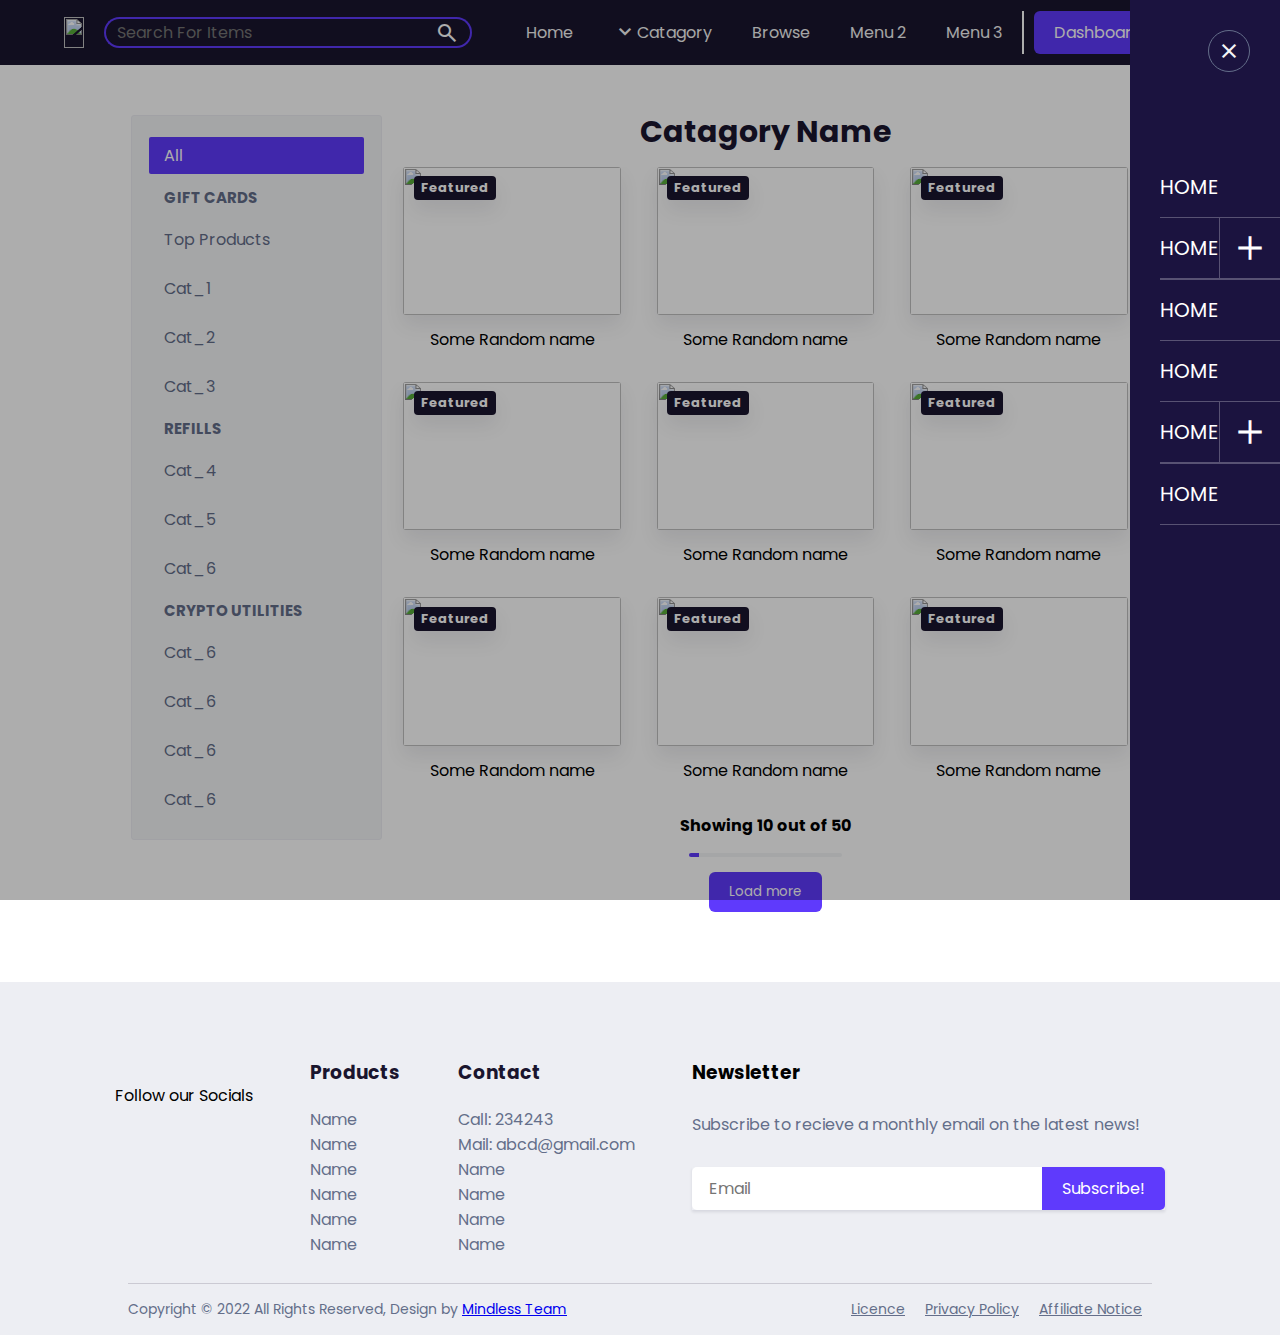
==== browse/index.html @ eee47b41 "Adding browse page & side bar" ====
<!DOCTYPE html>
<html lang="en">
<head>
    <meta charset="UTF-8">
    <meta http-equiv="X-UA-Compatible" content="IE=edge">
    <meta name="viewport" content="width=device-width, initial-scale=1.0">
    <title>Browse Products</title>
    <link rel="stylesheet" href="../css/base.css">
    <link rel="stylesheet" href="../css/style.css">
    <link rel="stylesheet" href="../css/browse.css">
    <link rel="stylesheet" href="../css/responsive.css">
    <link rel="stylesheet" href="https://fonts.googleapis.com/css2?family=Material+Symbols+Outlined:opsz,wght,FILL,GRAD@20..48,100..700,0..1,-50..200" />
    <script src="https://code.jquery.com/jquery-3.6.1.min.js" integrity="sha256-o88AwQnZB+VDvE9tvIXrMQaPlFFSUTR+nldQm1LuPXQ=" crossorigin="anonymous"></script>
</head>
<body>
    <header>
        <nav>
            <div class="nav_left">
                <div class="nav_logo"><a href="#"><img src="https://freepngimg.com/thumb/business/72433-marketing-promotion-discount-business-digital-free-png-hq.png" alt=""></a></div>
                <div class="nav_search">
                    <input type="text" id="search_key" placeholder="Search For Items">
                    <button><span class="material-symbols-outlined">search</span></button>
                </div>
            </div>
            <div class="nav_right">
                <div class="nav_menu">
                    <div class="menu_list">
                        <ul class="main_menu">
                            <a href="#"><li>Home</li></a>
                            <li class="submenu_container"><span class="material-symbols-outlined">
                                expand_more
                                </span> Catagory
                                <ul class="sub_menu">
                                    <a href="#"><li>Cat_1</li></a>
                                    <a href="#"><li>Cat_2</li></a>
                                    <a href="#"><li>Cat_3</li></a>
                                    <a href="#"><li>Cat_4</li></a>
                                </ul>
                            </li>
                            <a href="./browse/"><li>Browse</li></a>
                            <a href="#"><li>Menu 2</li></a>
                            <a href="#"><li>Menu 3</li></a>
                        </ul>
                    </div>
                </div>
                <div class="dashboard_btn">
                    <a href="#">Dashboard</a>
                </div>
                <div class="nav_side_bar">
                    <div class="bar_con">
                        <div id="bar1"></div>
                        <div id="bar2"></div>
                        <div id="bar3"></div>
                    </div>
                </div>
            </div>
        </nav>
    </header>

    <section class="side_bar_sec">
        <div class="side_bar_back"></div>
        <div class="side_bar">
            <div class="side_bar_con">
                <div class="top_logo_close">
                    <div class="side_bar_logo">
                        <img src="https://freepngimg.com/thumb/business/72433-marketing-promotion-discount-business-digital-free-png-hq.png" alt="">
                    </div>
                    <div class="side_bar_close_btn">
                        <div class="close_x"><span class="material-symbols-outlined">close</span></div>
                        <div class="close_txt"><b>CLOSE</b></div>
                    </div>
                </div>
            </div>
            <div class="side_bar_list">
                <ul>
                    <a href="#"><li>HOME</li></a>
                    <li class="sub_menu_li">
                        <p>HOME <span class="side_bar_trig"><span class="material-symbols-outlined">add</span></span></p>
                        <ul class="sub_menu_ul">
                            <a href="#"><li>CAT 1</li></a>
                            <a href="#"><li>CAT 2</li></a>
                            <a href="#"><li>CAT 3</li></a>
                        </ul>
                    </li>
                    <a href="#"><li>HOME</li></a>
                    <a href="#"><li>HOME</li></a>
                    <li class="sub_menu_li">
                        <p>HOME <span class="side_bar_trig"><span class="material-symbols-outlined">add</span></span></p>
                        <ul class="sub_menu_ul">
                            <a href="#"><li>CAT 1</li></a>
                            <a href="#"><li>CAT 2</li></a>
                        </ul>
                    </li>
                    <a href="#"><li>HOME</li></a>
                </ul>
            </div>
        </div>
    </section>

    <section id="catagory">

        <div class="catagory_list">
            <ul>
                <li class="list_li active_list_li" data-filter="All">All</li>
                <li class="list_li_p">GIFT CARDS</li>
                <li class="list_li" data-filter="Top_Products">Top Products</li>
                <li class="list_li" data-filter="Cat_1">Cat_1</li>
                <li class="list_li" data-filter="Cat_2">Cat_2</li>
                <li class="list_li" data-filter="Cat_3">Cat_3</li>
                <li class="list_li_p">REFILLS</li>
                <li class="list_li" data-filter="Cat_4">Cat_4</li>
                <li class="list_li" data-filter="Cat_5">Cat_5</li>
                <li class="list_li" data-filter="Cat_6">Cat_6</li>
                <li class="list_li_p">CRYPTO UTILITIES</li>
                <li class="list_li" data-filter="Cat_7">Cat_6</li>
                <li class="list_li" data-filter="Cat_8">Cat_6</li>
                <li class="list_li" data-filter="Cat_9">Cat_6</li>
                <li class="list_li" data-filter="Cat_10">Cat_6</li>
            </ul>
        </div>
        <div class="catagory_items">
            <div class="section_heading catagory_items_heading">
                <h3>Catagory Name</h3>
            </div>
            <div class="catagory_items_con">
                <a href="#" class="item_box Cat_1">
                    <div class="">
                        <div class="top_txt">Featured</div>
                        <div class="img_con">
                            <img src="https://thumbs.dreamstime.com/b/rainbow-love-heart-background-red-wood-60045149.jpg">
                        </div>
                        <div class="btm_txt"><p>Some Random name</p></div>
                    </div>
                </a>
                <a href="#" class="item_box Cat_1">
                    <div class="">
                        <div class="top_txt">Featured</div>
                        <div class="img_con">
                            <img src="https://encrypted-tbn0.gstatic.com/images?q=tbn:ANd9GcSOd256TcC6vcaQ99TYzoP0pBbch9_Q-bbrmw&usqp=CAU">
                        </div>
                        <div class="btm_txt"><p>Some Random name</p></div>
                    </div>
                </a>
                <a href="#" class="item_box Cat_2">
                    <div class="">
                        <div class="top_txt">Featured</div>
                        <div class="img_con">
                            <img src="https://thumbs.dreamstime.com/b/rainbow-love-heart-background-red-wood-60045149.jpg">
                        </div>
                        <div class="btm_txt"><p>Some Random name</p></div>
                    </div>
                </a>
                <a href="#" class="item_box Cat_3">
                    <div class="">
                        <div class="top_txt">Featured</div>
                        <div class="img_con">
                            <img src="https://thumbs.dreamstime.com/b/rainbow-love-heart-background-red-wood-60045149.jpg">
                        </div>
                        <div class="btm_txt"><p>Some Random name</p></div>
                    </div>
                </a>
                <a href="#" class="item_box Cat_3">
                    <div class="">
                        <div class="top_txt">Featured</div>
                        <div class="img_con">
                            <img src="https://encrypted-tbn0.gstatic.com/images?q=tbn:ANd9GcSOd256TcC6vcaQ99TYzoP0pBbch9_Q-bbrmw&usqp=CAU">
                        </div>
                        <div class="btm_txt"><p>Some Random name</p></div>
                    </div>
                </a>
                <a href="#" class="item_box Cat_4">
                    <div class="">
                        <div class="top_txt">Featured</div>
                        <div class="img_con">
                            <img src="https://thumbs.dreamstime.com/b/rainbow-love-heart-background-red-wood-60045149.jpg">
                        </div>
                        <div class="btm_txt"><p>Some Random name</p></div>
                    </div>
                </a>
                <a href="#" class="item_box Cat_4">
                    <div class="">
                        <div class="top_txt">Featured</div>
                        <div class="img_con">
                            <img src="https://encrypted-tbn0.gstatic.com/images?q=tbn:ANd9GcSOd256TcC6vcaQ99TYzoP0pBbch9_Q-bbrmw&usqp=CAU">
                        </div>
                        <div class="btm_txt"><p>Some Random name</p></div>
                    </div>
                </a>
                <a href="#" class="item_box Cat_4">
                    <div class="">
                        <div class="top_txt">Featured</div>
                        <div class="img_con">
                            <img src="https://thumbs.dreamstime.com/b/rainbow-love-heart-background-red-wood-60045149.jpg">
                        </div>
                        <div class="btm_txt"><p>Some Random name</p></div>
                    </div>
                </a>
                <a href="#" class="item_box Cat_">
                    <div class="">
                        <div class="top_txt">Featured</div>
                        <div class="img_con">
                            <img src="https://encrypted-tbn0.gstatic.com/images?q=tbn:ANd9GcSOd256TcC6vcaQ99TYzoP0pBbch9_Q-bbrmw&usqp=CAU">
                        </div>
                        <div class="btm_txt"><p>Some Random name</p></div>
                    </div>
                </a>
                <!-- <div class="item_box Cat_6"><img src="https://encrypted-tbn0.gstatic.com/images?q=tbn:ANd9GcSOd256TcC6vcaQ99TYzoP0pBbch9_Q-bbrmw&usqp=CAU"></div> -->
            </div>
            <div class="catagory_extension">
                <p><b>Showing <span id="showen_item">10</span> out of <span id="tot_item">50</span></b></p>
                <div class="item_bar">
                    <div class="item_bar_back"></div>
                </div>
                <div class="extend_btn">
                    <button>Load more</button>
                </div>
            </div>
        </div>
    </section>


    <footer>
        <div class="footer_top_con">
            <div class="left_info">
                <div class="footer_logo">
                    <img src="https://freepngimg.com/thumb/business/72433-marketing-promotion-discount-business-digital-free-png-hq.png" alt="">
                </div>
                <p>Follow our Socials</p>
                <div class="social_links">
    
                </div>
            </div>
            <div class="mid_page_info">
                <div class="footer_mid_products">
                    <h3>Products</h3>
                    <ul>
                        <li><a href="#">Name</a></li>
                        <li><a href="#">Name</a></li>
                        <li><a href="#">Name</a></li>
                        <li><a href="#">Name</a></li>
                        <li><a href="#">Name</a></li>
                        <li><a href="#">Name</a></li>
                    </ul>
                </div>
                <div class="footer_mid_contact">
                    <h3>Contact</h3>
                    <ul>
                        <li><a href="call:0170000">Call: 234243</a></li>
                        <li><a href="mailto:abcd@gmail.com">Mail: abcd@gmail.com</a></li>
                        <li><a href="#">Name</a></li>
                        <li><a href="#">Name</a></li>
                        <li><a href="#">Name</a></li>
                        <li><a href="#">Name</a></li>
                    </ul>
                </div>
            </div>
            <div class="right_news">
                <h3>Newsletter</h3>
                <p>Subscribe to recieve a monthly email on the latest news!</p>
                <div class="footer_subscribe_input">
                    <input type="email" id="subscribe_email" placeholder="Email">
                    <button>Subscribe!</button>
                </div>
            </div>
        </div>
        <div class="footer_btm_com">
            <div class="footer_end_left">
                <p>Copyright © 2022 All Rights Reserved, Design by <a href="#">Mindless Team</a></p>
            </div>
            <div class="footer_end_right">
                <ul>
                    <li><a href="#">Licence</a></li>
                    <li><a href="#">Privacy Policy</a></li>
                    <li><a href="#">Affiliate Notice</a></li>
                </ul>
            </div>
        </div>
    </footer>
    
    <script src="../js/main.js"></script>
</body>
</html>
---- css/base.css ----
@import url("https://fonts.googleapis.com/css2?family=Poppins:wght@200;300;400;500;600;700;800;900&display=swap");
/* font-family: 'Poppins', sans-serif; */

* {
  margin: 0;
  padding: 0;
  font-family: "Poppins", sans-serif;
}

:root {
  --main-theme-color: #5f3afc;
  --deep-theme-color: #1b133f;
  --sub-back-color: #646e8a;
  --sub-white-1: #f4f5f7;
  --sub-white-border: #edeef3;
  --sub-black: #1a152e;
  --back-shadow: 0px 10px 20px 0px rgb(8 0 42 / 8%);
}
---- css/style.css ----
.catagory_list ul {
  list-style: none;
  display: flex;
  justify-content: space-around;
  align-items: center;
  width: 60%;
  margin: 25px auto;
}

.catagory_list ul li {
  background: var(--sub-white-1);
  padding: 6px 30px;
  font-size: 16px;
  border: 1px solid var(--sub-white-border);
  border-radius: 2px;
  color: var(--sub-back-color);
  cursor: pointer;
  transition: 0.3s;
}

.catagory_items {
  display: flex;
  flex-wrap: wrap;
  margin: 10px auto;
  justify-content: center;
  max-width: 80%;
}

.item_box {
  aspect-ratio: 1/1;
  width: 150px;
  position: relative;
  box-sizing: border-box;
  margin: 10px;
  overflow: hidden;
  border-radius: 4px;
  cursor: pointer;
  box-shadow: var(--back-shadow);
}

.item_box img {
  width: 100%;
  height: 100%;
  position: absolute;
  top: 0;
  left: 0;
  object-fit: cover;
}
.nav_menu a li:hover {
  color: var(--main-theme-color);
}
.active_list_li {
  color: white !important;
  background: var(--main-theme-color) !important;
  border-color: var(--main-theme-color) !important;
}

.section_heading {
  text-align: center;
  margin: 50px auto;
}

.section_heading h3 {
  font-size: 45px;
  color: var(--sub-black);
}

.section_heading p {
  margin: 10px auto;
  color: #55545b;
  font-size: 17px;
}

nav {
  display: flex;
  justify-content: space-between;
  align-items: center;
  padding: 10px;
  width: 90%;
  margin: auto;
}

.nav_logo {
  max-width: 125px;
  margin-right: 20px;
}

.nav_logo img {
  width: 100%;
  height: 100%;
}

.nav_menu ul {
  list-style: none;
  display: flex;
  justify-content: center;
  align-items: center;
}
.nav_menu a {
  text-decoration: none;
  color: black;
}
.submenu_container {
  position: relative;
  display: flex;
  cursor: pointer;
}

.sub_menu {
  position: absolute;
  top: 17px;
  left: -8px;
  flex-direction: column;
  background: aquamarine;
  width: 137px;
  padding: 10px;
}

.main_menu li {
}

.sub_menu li {
}

.sub_menu a {
  width: 100%;
}

.sub_menu li::before {
  content: "";
  width: 10px !important;
  height: 28px !important;
  background: gray;
}

.submenu_container {
  position: relative;
  display: flex;
  cursor: pointer;
}

.sub_menu {
  position: absolute;
  top: 80px;
  left: -8px;
  flex-direction: column;
  background: white;
  width: 137px;
  padding: 14px 28px;
  border-radius: 3px;
  transition: 0.4s cubic-bezier(0, 1.18, 1, 1);
  opacity: 0;
  pointer-events: none;
  box-shadow: var(--back-shadow);
}

.main_menu li {
  padding: 10px 20px;
  color: whitesmoke;
  transition: 0.3s;
}

.sub_menu li {
  padding: 6px 0px;
  width: 100%;
  transition: 0.2s;
  color: var(--sub-back-color);
}

.sub_menu a {
  width: 100%;
}

.sub_menu li::before {
  content: "";
  width: 10px !important;
  height: 28px !important;
  background: gray;
}

.sub_menu li:hover {
  color: var(--main-theme-color);
}
.submenu_container:hover .sub_menu {
  top: 42px;
  pointer-events: all;
  opacity: 1;
}
.nav_left {
  display: flex;
  justify-content: space-between;
}

.nav_search input {
  border: 2px solid var(--main-theme-color);
  font-size: 16px;
  padding: 1px;
  text-indent: 7px;
  color: var(--sub-white-1);
  border-radius: 23px 0px 0px 23px;
  outline: none;
  font-weight: 400;
  text-indent: 10px;
  background: var(--sub-black);
  border-right: none;
}

.nav_search button {
  border: 2px solid var(--main-theme-color);
  background: var(--sub-black);
  font-size: 0px;
  padding: 0px 11px;
  color: white;
  border-radius: 0px 23px 23px 0px;
  cursor: pointer;
  transition: 0.2s;
  border-left: none;
}

.nav_search {
  display: flex;
}
header {
  position: sticky;
  top: 0;
  left: 0;
  z-index: 1;
  background: var(--sub-black);
}
.top_banner {
  background: url("https://cdn.pixabay.com/photo/2018/01/23/11/28/water-3101241_960_720.jpg");
  background-size: cover;
  background-repeat: no-repeat;
  background-position: center;
  background-attachment: fixed;
}

.banner_heading {
  color: white;
  text-align: center;
  width: 65%;
  margin: auto;
  padding: 13% 0px;
  padding-top: 9%;
}

.banner_heading h3 {
  font-size: 65px;
  line-height: 80px;
  margin-bottom: 50px;
}
.banner_box_con {
  display: flex;
  justify-content: center;
  align-items: center;
  width: 100%;
}

.banner_box_img img {
  max-width: 60px;
}

.banner_box {
  text-align: center; /* aspect-ratio: 1/1; */
  display: inline;
  width: 200px;
  box-shadow: var(--back-shadow);
  padding: 22px 25px;
  margin: 15px;
  border-radius: 6px;
  transform: translateY(-58%);
  background: white;
}
.nav_right {
    display: flex;
    justify-content: space-between;
    align-items: center;
}

.dashboard_btn a, .banner_heading a, .extend_btn button {
    text-decoration: none;
    color: white;
    background: var(--main-theme-color);
    padding: 10px 20px;
    border-radius: 6px;
    transition: 0.2s;
    border: none;
    outline: none;
    cursor: pointer;
}

.dashboard_btn {
    padding: 9px 0px;
    padding-left: 10px;
    border-left: 2px solid white;
}

.dashboard_btn a:hover, .banner_heading a:hover {
    opacity: 0.95;
}

.nav_search button:hover {
    opacity: 0.95;
}
.footer_top_con {
    display: flex;
    justify-content: space-between;
    align-items: flex-start;
    background: var(--sub-white-border);
    padding: 6% 9%;
    margin-top: 70px;
    padding-bottom: 2%;
}

.mid_page_info {
    display: contents;
}

.mid_page_info ul {list-style: none;}

.mid_page_info ul a {
    text-decoration: none;
    color: var(--sub-back-color);
    transition: 0.4s;
    position: relative;
}

.mid_page_info h3 {
    color: var(--sub-black);
}
.mid_page_info h3 {
    margin-bottom: 20px;
}
.mid_page_info a:hover {
    color: var(--main-theme-color);
    padding-left: 14px;
}

.mid_page_info a {}

.mid_page_info ul li a::after {
    position: absolute;
    top: 50%;
    left: 3px;
    width: 0px;
    height: 1px;
    background: gray;
    content: "";
    transform: translateY(-50%);
    transition: 0.4s;
}

.mid_page_info a:hover::after {
    width: 9px;
    color: var(--main-theme-color);
}
.right_news h3 {
    margin-bottom: 25px;
}

.right_news p {
    color: var(--sub-back-color);
}

.footer_subscribe_input input {
    border: none;
    outline: none;
    font-size: 16px;
    padding: 9px 17px;
    border-radius: 5px 0px 0px 5px;
}

.footer_subscribe_input button {
    border: none;
    outline: none;
    background: var(--main-theme-color);
    color: white;
    padding: 8px 20px;
    font-size: 16px;
    border-radius: 0px 5px 5px 0px;
    cursor: pointer;
}

.footer_subscribe_input {
    display: flex;
    justify-content: flex-start;
    margin-top: 30px;
    box-shadow: 0px 2px 3px 0px rgb(8 0 42 / 10%);
    width: max-content;
}
.footer_btm_com {
    font-size: 14px;
    display: flex;
    justify-content: space-between;
    padding: 15px 0px;
    width: 80%;
    margin: auto;
    color: var(--sub-back-color);
    border-top: 1px solid #1a152e29;
}

.footer_end_right ul {
    list-style: none;
    display: flex;
}

.footer_end_right ul a {
    margin: 10px;
    color: var(--sub-back-color);
}

footer {
    background: var(--sub-white-border);
}
.footer_logo img {
    max-width: 150px;
}

.bar_con {
  display: flex;
  flex-direction: column;
  justify-content: space-between;
  align-items: flex-end;
  height: 20px;
  /* background: gainsboro; */
  /* margin-left: 20px; */
  cursor: pointer;
  padding: 12px;
  transition: 0.5s;
}

.bar_con div {
  width: 30px;
  height: 3px;
  /* margin: 16px; */
  background: var(--sub-white-1);
  transform-origin: right;
  transition: 0.3s;
}

.bar_con:hover {
  transform: rotate(-40deg);
}

.bar_con:hover #bar1 {
  width: 10px;
}

.bar_con:hover #bar2 {
  width: 20px;
}

.side_bar {
    position: relative;
    top: 0;
    right: 0;
    max-width: 400px;
    z-index: 1;
    background: var(--deep-theme-color);
    min-height: 100vh;
    box-sizing: border-box;
}

.top_logo_close img {
    max-width: 100%;
}

.top_logo_close {
    display: flex;
    justify-content: space-between;
    align-items: center;
}

.side_bar_logo {
    max-width: 40%;
}

.side_bar_close_btn {
    /* background: wheat; */
    /* display: flex; */
    /* justify-content: center; */
    /* align-items: center; */
    height: 40px;
    width: 40px;
    border-radius: 50%;
    cursor: pointer;
    border: 1px solid var(--sub-back-color);
    color: var(--sub-white-1);
    transition: 0.4s cubic-bezier(0.4, 0.25, 0.3, 1.3);
    flex-direction: column;
    overflow: hidden;
}

.close_x {
    display: flex;
    justify-content: center;
    align-items: center;
    height: 40px;
    overflow: hidden;
}

.side_bar_close_btn:hover {
    width: 90px;
    border-radius: 3px;
}
.close_txt {
    height: 40px;
    display: flex;
    justify-content: center;
    align-items: center;
}

.side_bar_list ul {
    list-style: none;
    color: white;
}

.side_bar_list a {
    text-decoration: none;
    color: white;
}

.side_bar_list li {
    border-bottom: 1px solid #edeef34a;
    font-size: 20px;
    /* padding: 10px 0px; */
    height: 60px;
    display: flex;
    justify-content: flex-start;
    align-items: center;
    transition: 0.3s;
}

.side_bar_list {
    margin-top: 25px;
    padding: 30px;
    padding-right: 0px;
}

.sub_menu_li>span {border-left: 1px solid;margin-left: auto;height: 60px;display: flex;justify-content: center;align-items: center;aspect-ratio: 1/1;cursor: pointer;}

.sub_menu_ul {
    display: none;
    width: 100%;
    padding-left: 20px;
}

.sub_menu_li>span>span {
    font-size: 40px;
}

.sub_menu_li {
    flex-direction: column;
    text-align: left;
    height: max-content !important;
    align-items: flex-start !important;
    justify-content: center !important;
}

.sub_menu_li p {
    display: flex;
    justify-content: space-between;
    align-items: center;
    width: 100%;
    border-bottom: 1px solid #edeef34a;
    cursor: pointer;
    transition: 0.3s;
}

.sub_menu_li p>span {
    height: 60px;
    border-left: 1px solid #edeef34a;
    margin-left: auto;
    aspect-ratio: 1/1;
    display: flex;
    justify-content: center;
    align-items: center;
    cursor: pointer;
    transition: 0.3s;
}

.sub_menu_li p>span>span {
    font-size: 40px;
    transition: 0.3s;
}

.sub_menu_ul a:last-child li {border: none;}

ul.sub_menu_ul li {
    border-bottom: 1px solid #edeef34a;
}

.side_bar_list li:hover:not(.sub_menu_li p>span>span) {
    color: var(--main-theme-color);
}

.sub_menu_btn_actv{
  color: var(--deep-theme-color);
  transform: rotate(45deg);
}

.sub_menu_p_actv{
  background: var(--sub-white-1);
  color: var(--deep-theme-color);
  padding-left: 10px;
}
.side_bar_sec {
    height: 100%;
    position: fixed;
    top: 0;
    right: 0;
    z-index: 10000;
    overflow: hidden;
    overflow-y: scroll;
}

.side_bar_con {
    padding: 30px;
}

::-webkit-scrollbar {
    width: 0px;
}

::-webkit-scrollbar-track {
    background: var(--sub-white-1);
}

::-webkit-scrollbar-thumb {
    background: var(--deep-theme-color);
}
.side_bar_back {
    position: fixed;
    top: 0;
    left: 0;
    width: 100%;
    height: 100%;
    background: #00000052;
    z-index: 1;
}
---- css/browse.css ----
section#catagory {
    display: flex;
    justify-content: center;
    align-items: flex-start;
    text-align: center;
}

.catagory_list ul {
    flex-direction: column;
    margin: 0px auto;
}

.catagory_items {
    margin: 0;
    display: flex;
    flex-direction: column;
    width: 60%;
}

.catagory_list ul li {
    width: 170px;
    margin: 6px 0px;
    background: none;
    border: none;
    text-align: left;
    padding-left: 15px;
}

.catagory_items_con {
    display: flex;
    flex-wrap: wrap;
    justify-content: center;
    align-items: center;
}

.catagory_list {
    margin-top: 50px;
    background: var(--sub-white-1);
    padding: 15px 17px;
    border: 1px solid var(--sub-white-border);
    border-radius: 3px;
}

.catagory_list ul li.list_li:hover {
    background: var(--sub-white-border);
}

li.list_li_p {
    font-size: 15px !important;
    font-weight: bolder;
    pointer-events: none;
    margin: 0 !important;
}

.catagory_items_con a {
    width: 33%;
    text-decoration: none;
    color: var(--sub-black);
    height: max-content;
    transition: 0.3s;
    display: flex;
    justify-content: center;
    align-items: center;
    margin: 0;
    box-shadow: none;
    aspect-ratio: auto;
    margin-bottom: 30px;
}

.btm_txt {
    color: black;
    margin-top: 12px;
}

.top_txt {
    position: absolute;
    top: 5%;
    left: 5%;
    background: var(--sub-black);
    color: white;
    font-size: 13px;
    font-weight: bold;
    padding: 2px 7px;
    border-radius: 4px;
    box-shadow: var(--back-shadow);
}

.catagory_items_con a:hover {
    transform: scale(1.02);
}

/* .item_box{
    width: 33% !important;
    text-decoration: none;
    color: var(--sub-black);
    height: max-content !important;
    transition: 0.3s;
    display: flex !important;
    justify-content: center !important;
    align-items: center !important;
    margin: 0px !important;
    box-sizing: border-box;
} */

.item_box>div{
    aspect-ratio: 5/4;
    width: 86%;
    box-shadow: none;
    border-radius: 0px;
    position: relative;
}
.item_box img {
    position: static;
}

.img_con {
    width: 100%;
    overflow: hidden;
    height: 85%;
    border-radius: 3px;
    box-shadow: var(--back-shadow) !important;
}

.catagory_items_heading {
    margin-top: 44px;
    margin-bottom: 12px;
}

.catagory_items_heading h3 {
    font-size: 30px;
    text-align: left;
}
.item_bar {
    width: 20%;
    height: 4px;
    background: var(--sub-white-1);
    margin: 15px auto;
    border-radius: 10px;
    /* border: 1px solid var(--main-theme-color); */
    position: relative;
    overflow: hidden;
}

.item_bar_back {
    position: absolute;
    top: 0;
    left: 0;
    width: 10px;
    height: 6px;
    background: var(--main-theme-color);
}
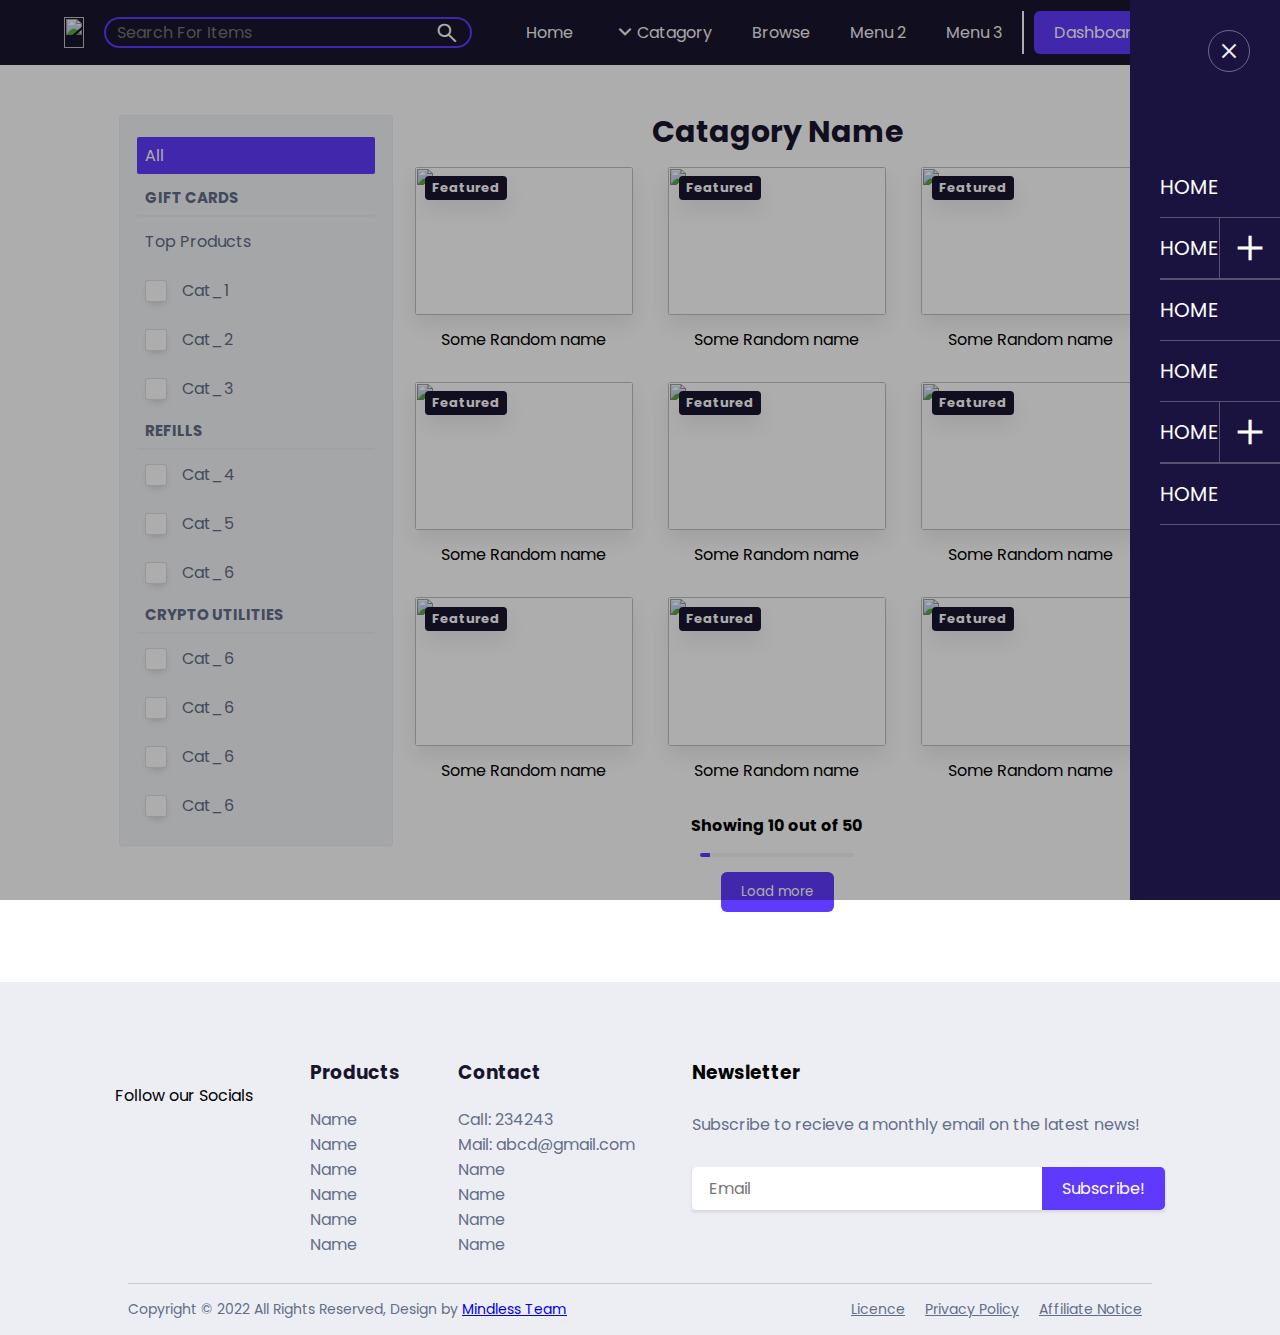
==== commit 2b5d782d: "Setting up Browse Page" ====
--- a/browse/index.html
+++ b/browse/index.html
@@ -100,23 +100,25 @@
     <section id="catagory">
 
         <div class="catagory_list">
-            <ul>
-                <li class="list_li active_list_li" data-filter="All">All</li>
-                <li class="list_li_p">GIFT CARDS</li>
-                <li class="list_li" data-filter="Top_Products">Top Products</li>
-                <li class="list_li" data-filter="Cat_1">Cat_1</li>
-                <li class="list_li" data-filter="Cat_2">Cat_2</li>
-                <li class="list_li" data-filter="Cat_3">Cat_3</li>
-                <li class="list_li_p">REFILLS</li>
-                <li class="list_li" data-filter="Cat_4">Cat_4</li>
-                <li class="list_li" data-filter="Cat_5">Cat_5</li>
-                <li class="list_li" data-filter="Cat_6">Cat_6</li>
-                <li class="list_li_p">CRYPTO UTILITIES</li>
-                <li class="list_li" data-filter="Cat_7">Cat_6</li>
-                <li class="list_li" data-filter="Cat_8">Cat_6</li>
-                <li class="list_li" data-filter="Cat_9">Cat_6</li>
-                <li class="list_li" data-filter="Cat_10">Cat_6</li>
-            </ul>
+            <form id="catagory_list_form">
+                <ul>
+                    <li class="list_li active_list_li" data-filter="All">All</li>
+                    <li class="list_li_p">GIFT CARDS</li>
+                    <li class="list_li" data-filter="Top_Products">Top Products</li>
+                    <li class="list_li" data-filter="Cat_1"><input type="checkbox" name="catagory_checkbox" value="Cat_1"> Cat_1</li>
+                    <li class="list_li" data-filter="Cat_2"><input type="checkbox" name="catagory_checkbox" value="Cat_2"> Cat_2</li>
+                    <li class="list_li" data-filter="Cat_3"><input type="checkbox" name="catagory_checkbox" value="Cat_3"> Cat_3</li>
+                    <li class="list_li_p">REFILLS</li>
+                    <li class="list_li" data-filter="Cat_4"><input type="checkbox" name="catagory_checkbox" value="Cat_4"> Cat_4</li>
+                    <li class="list_li" data-filter="Cat_5"><input type="checkbox" name="catagory_checkbox" value="Cat_5"> Cat_5</li>
+                    <li class="list_li" data-filter="Cat_6"><input type="checkbox" name="catagory_checkbox" value="Cat_6"> Cat_6</li>
+                    <li class="list_li_p">CRYPTO UTILITIES</li>
+                    <li class="list_li" data-filter="Cat_7"><input type="checkbox" name="catagory_checkbox" value="Cat_6"> Cat_6</li>
+                    <li class="list_li" data-filter="Cat_8"><input type="checkbox" name="catagory_checkbox" value="Cat_6"> Cat_6</li>
+                    <li class="list_li" data-filter="Cat_9"><input type="checkbox" name="catagory_checkbox" value="Cat_6"> Cat_6</li>
+                    <li class="list_li" data-filter="Cat_10"><input type="checkbox" name="catagory_checkbox" value="Cat_6"> Cat_6</li>
+                </ul>
+            </form>
         </div>
         <div class="catagory_items">
             <div class="section_heading catagory_items_heading">
@@ -278,5 +280,6 @@
     </footer>
     
     <script src="../js/main.js"></script>
+    <script src="../js/browse.js"></script>
 </body>
 </html>--- a/css/base.css
+++ b/css/base.css
@@ -15,4 +15,14 @@
   --sub-white-border: #edeef3;
   --sub-black: #1a152e;
   --back-shadow: 0px 10px 20px 0px rgb(8 0 42 / 8%);
+  --back-shadow-second: 0px 10px 20px 0px rgb(8 0 42 / 8%);
 }
+
+.owl-theme .owl-dots .owl-dot.active span, .owl-theme .owl-dots .owl-dot:hover span{
+  background: var(--main-theme-color) !important;
+  transition: 0.3s;
+}
+.owl-theme .owl-dots .owl-dot span{
+  background: var(--sub-white-1) !important;
+  border: 2px solid var(--main-theme-color);
+}--- a/css/style.css
+++ b/css/style.css
@@ -224,7 +224,7 @@
   position: sticky;
   top: 0;
   left: 0;
-  z-index: 1;
+  z-index: 8;
   background: var(--sub-black);
 }
 .top_banner {
@@ -637,4 +637,92 @@
     height: 100%;
     background: #00000052;
     z-index: 1;
+}
+
+.material-symbols-outlined {
+  font-variation-settings:
+  'FILL' 1,
+  'wght' 400,
+  'GRAD' 200,
+  'opsz' 48
+}
+
+.review_con {
+    display: flex;
+    justify-content: center;
+    align-items: center;
+    max-width: 1300px;
+    margin: 6% auto;
+}
+
+.top_buyer_info {
+    /* border: 1px solid; */
+    width: 50%;
+    box-sizing: border-box;
+    padding: 25px;
+    display: flex;
+    justify-content: flex-start;
+    box-shadow: var(--back-shadow-second);
+    z-index: 10;
+    background: white;
+    border-radius: 3px;
+}
+
+.info_img {
+    height: 50px;
+    aspect-ratio: 1/1;
+    margin-right: 25px;
+    border-radius: 50%;
+    overflow: hidden;
+    position: relative;
+}
+
+.info_img img {
+    width: 100%;
+    height: 100%;
+    object-fit: cover;
+    position: absolute;
+    top: 0;
+    left: 0;
+}
+
+.buyer_txt {
+    /* border: 1px solid; */
+    position: relative;
+    padding: 45px;
+    padding-top: 85px;
+    transform: translateY(-50px);
+    box-shadow: var(--back-shadow-second);
+    z-index: -1;
+    background: white;
+    border-radius: 3px;
+}
+
+.review_box {
+    margin: 25px;
+}
+
+section.customer_review {
+    position: relative;
+    margin-top: 8%;
+    margin-bottom: 10%;
+}
+
+.review_back {
+    width: 58%;
+    aspect-ratio: 5/2.8;
+    position: absolute;
+    background: var(--sub-white-1);
+    top: 65%;
+    left: 50%;
+    transform:
+    translateX(-50%) translateY(-50%);
+    border-radius: 10px;
+}
+.top_buyer_info p {
+    color: var(--main-theme-color);
+    font-weight: 600;
+}
+.stars {
+    color: #fd9729;
 }--- a/css/browse.css
+++ b/css/browse.css
@@ -18,12 +18,15 @@
 }
 
 .catagory_list ul li {
-    width: 170px;
+    width: 200px;
     margin: 6px 0px;
     background: none;
     border: none;
     text-align: left;
-    padding-left: 15px;
+    padding-left: 8px;
+    display: flex;
+    justify-content: flex-start;
+    align-items: center;
 }
 
 .catagory_items_con {
@@ -50,6 +53,8 @@
     font-weight: bolder;
     pointer-events: none;
     margin: 0 !important;
+    border-bottom: 2px solid var(--sub-white-border) !important;
+    /* border-radius: 0px !important; */
 }
 
 .catagory_items_con a {
@@ -148,4 +153,33 @@
     width: 10px;
     height: 6px;
     background: var(--main-theme-color);
+}
+
+form#catagory_list_form input {
+    appearance: none;
+    /* border: 1px solid gray; */
+    background: white;
+    width: 22px;
+    aspect-ratio: 1/1;
+    border: 1px solid #cacaca9c;
+    margin-right: 15px;
+    border-radius: 3px;
+    box-shadow: 1px 4px 10px -4px rgb(8 0 42 / 23%);
+    position: relative;
+}
+
+form#catagory_list_form input:checked::after {
+    content: "✓";
+    position: absolute;
+    top: 50%;
+    left: 50%;
+    transform: translateX(-50%) translateY(-50%);
+    font-size: 18px;
+    font-weight: bolder;
+}
+
+form#catagory_list_form input:checked {
+    background: var(--main-theme-color);
+    color: white;
+    border-color: var(--main-theme-color);
 }